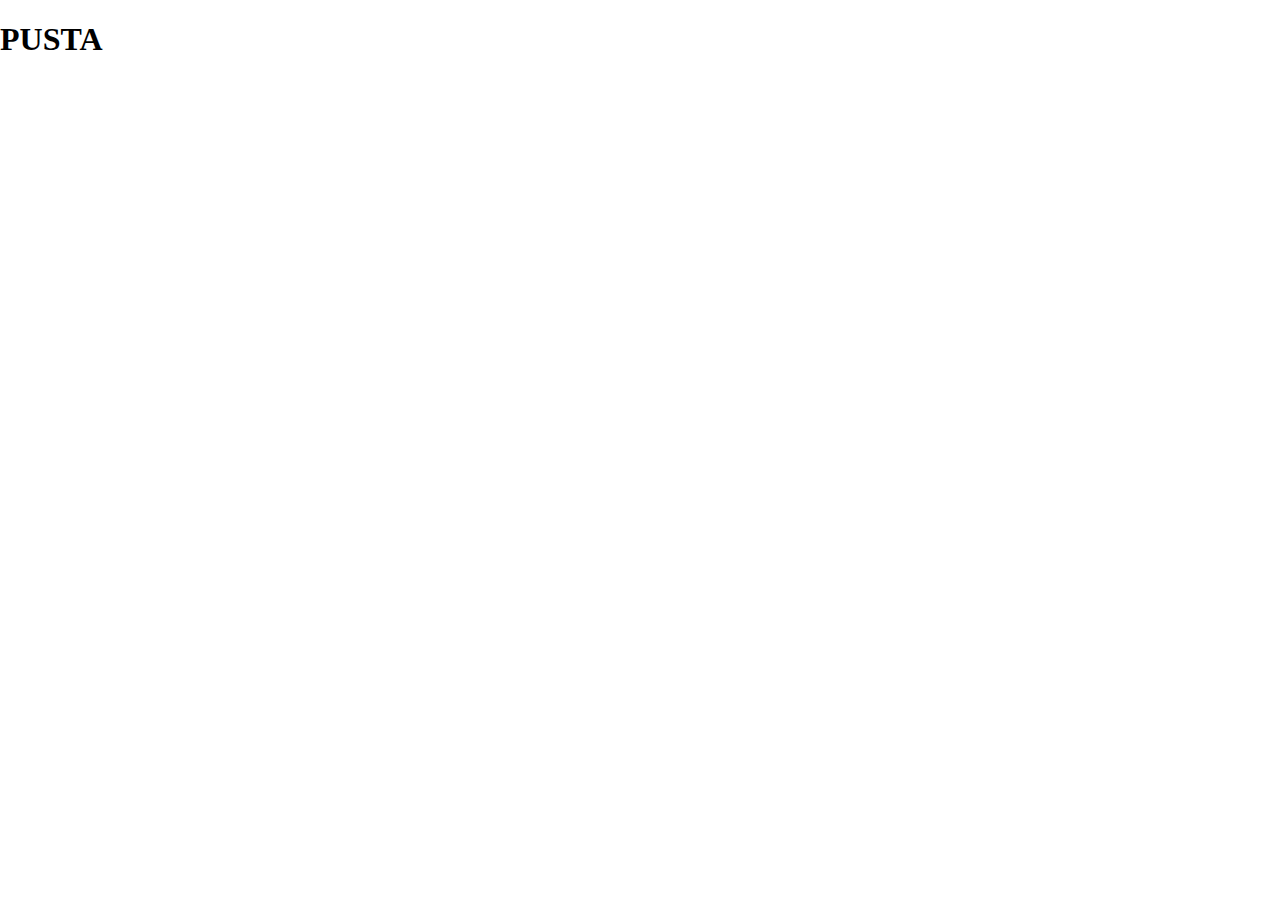
==== test1.html @ 591e8653 "First styles for the smallest screen" ====
<!DOCTYPE html>
<html lang="en">
<head>
	<meta charset="UTF-8">
	<title>Flexbox Corporate Template</title>
	<link rel="stylesheet" href="style.css">
	<link rel="stylesheet" href="https://maxcdn.bootstrapcdn.com/font-awesome/4.7.0/css/font-awesome.min.css">
	<script src="https://code.jquery.com/jquery-3.1.1.min.js"></script>

	<script>
		// var button = document.getElementsByClassName("nav-button");


		// function Collapse(){
		// 	document.getElementsByClassName("main-menu").classList.toggle("show");
		// }

		// button.onclick = function(){
		// 	Collapse();
		// };

		$(function(){
			$('button').click(function(){
				$(".main-menu").toggle();		
			});


			$('.main-menu ul li a, .second-level li a').click(function(e){
				e.preventDefault();
				$(this).next().toggle();
		//		$('.first-level').not(this).children('.second-level').hide();
			});

			// $('.second-level li').click(function(e){
			// 	e.preventDefault();
			// 	$(this).next().toggle();
			// 	$('.second-level li').not(this).children('.third-level').hide();
			// });


				// var clickCount = ($(this).data("click-count") || 0) + 1;

			 //    // Save current click count
			 //    $(this).data("click-count", clickCount);

			 //    if (clickCount == 2) {
			 //        $(this).toggle();
			 //    }



			// $('.first-level').each(function(){

			// 	var $dropdown = $(this);

			// 	$('first-level a', $dropdown).click(function(e){
			// 		e.preventDefault();
			// 		$div = $('ul.second-level', $dropdown);
			// 		$div.toggle();
			// 		$('ul.second-level').not($div).hide();
			// 		return false;
			// 	});

			// });

		});

	</script>
	
</head>
<body>
	<h1>PUSTA</h1>

</body>
</html>
---- style.css ----
body{
	margin: 0;
	padding: 0;
}

header{
	display: flex;
	flex-direction: column;
	margin: 0 auto;
	border-bottom: 1px solid #999;
	box-shadow: 0px 2px 4px #999;
	clear: both;
}

.first{
	display: flex;
	flex-direction: row;
	justify-content: space-between;
	padding: 20px 20px 10px;
}

.logo img{
	height: 50px;
}

.main-menu{
	display: none;
}

.main-menu{
	position: relative;
	width: 100%;
	margin-top: 40px;
	left: 0;
	background-color: #333;
}

.main-menu ul{
	margin: 0;
	padding: 0;
	display: block;
}


.main-menu ul li a{
	list-style-type: none;
	padding: 14px 10px;
	border-bottom: 1px solid #999999;
	text-decoration: none;
	color: #fff;
	font-size: 18px;
	display: block;
	font-size: 12px;
	font-weight: 700;
	font-family: Montserrat, sans-serif;
	text-transform: uppercase;
	letter-spacing: 1px;
}

.main-menu ul li a i{
	margin-left: 5px;
}

.main-menu ul li ul{
	display: none;
}

.second-level{
	background-color: #404040;
}

ul.second-level li a{
	padding: 10px 16px;
}

ul.third-level li a{
	padding: 8px 22px;
}

.third-level{
	background-color: #4d4d4d;
}

.nav-button{
	padding: 0px 12px;
	background-color: transparent;
	border: 1px solid #ddd;
	border-radius: 4px;
	height: 40px;
}

.nav-button:hover{
	background-color: #ddd;
	cursor: pointer;
}

.nav-button:focus{
	outline: none;
}

.button-bar{
	display: block;
	color: #333;
	width: 22px;
	height: 2px;
	background-color: #888;
	margin-top: 4px;
}

.button-bar:first-child{
	margin-top: 0px;
}

section{
	display: flex;
	margin-top: 30px;
	background-color: #333;
	height: 400px;
}




/*phone */

@media only screen and (min-width: 768px){

}

@media only screen and (min-width: 992px){
	header{
		flex-direction: row;
		justify-content: space-between;
	}
	button{
		display: none;
	}
	.main-menu ul li{
		float:  left;
	}
	.main-menu{
		margin-top: 0px;
	}
}  

@media only screen and (min-width: 1200px){

}
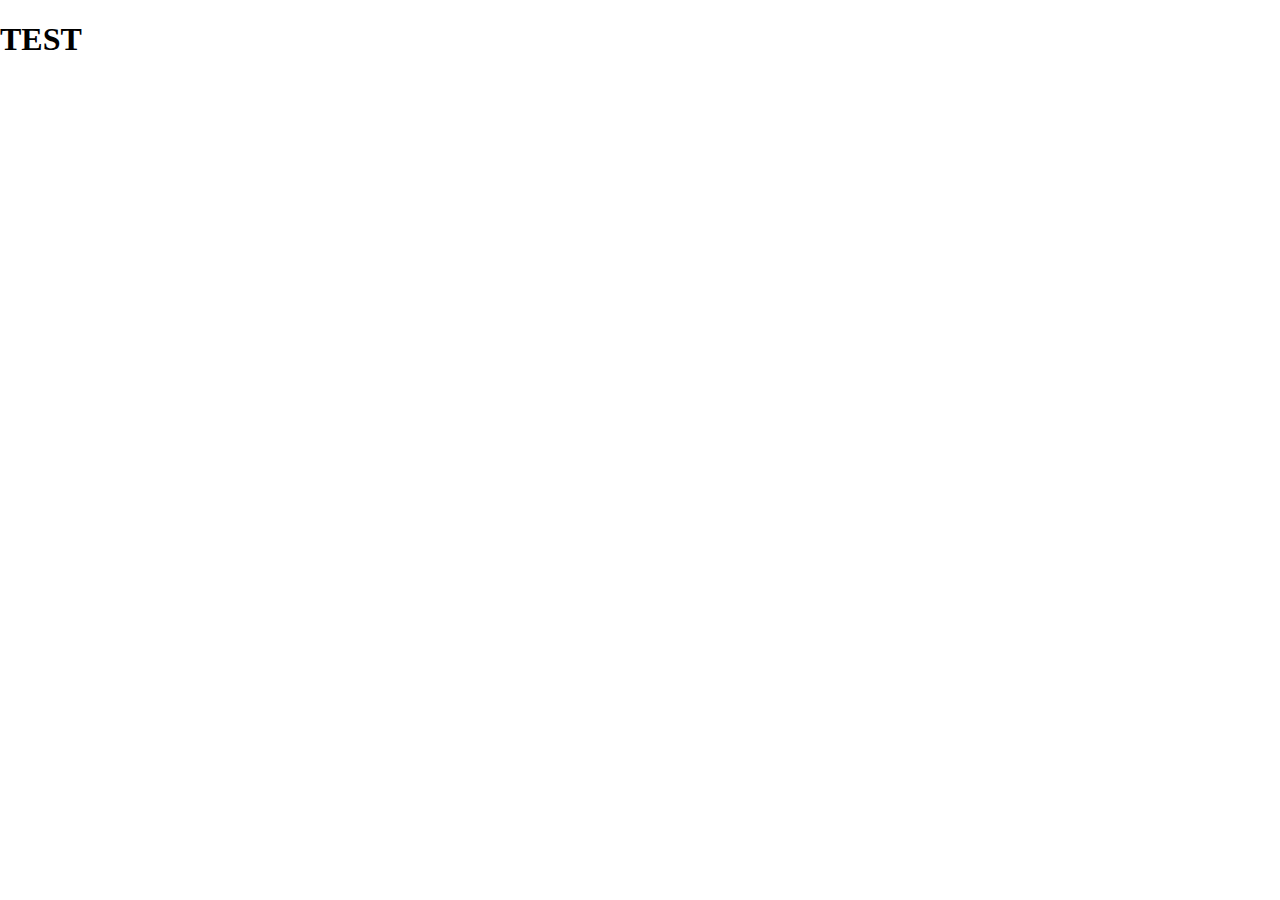
==== commit d35a3b2e: "first styles for larger screens" ====
--- a/test1.html
+++ b/test1.html
@@ -3,73 +3,9 @@
 <head>
 	<meta charset="UTF-8">
 	<title>Flexbox Corporate Template</title>
-	<link rel="stylesheet" href="style.css">
-	<link rel="stylesheet" href="https://maxcdn.bootstrapcdn.com/font-awesome/4.7.0/css/font-awesome.min.css">
-	<script src="https://code.jquery.com/jquery-3.1.1.min.js"></script>
-
-	<script>
-		// var button = document.getElementsByClassName("nav-button");
-
-
-		// function Collapse(){
-		// 	document.getElementsByClassName("main-menu").classList.toggle("show");
-		// }
-
-		// button.onclick = function(){
-		// 	Collapse();
-		// };
-
-		$(function(){
-			$('button').click(function(){
-				$(".main-menu").toggle();		
-			});
-
-
-			$('.main-menu ul li a, .second-level li a').click(function(e){
-				e.preventDefault();
-				$(this).next().toggle();
-		//		$('.first-level').not(this).children('.second-level').hide();
-			});
-
-			// $('.second-level li').click(function(e){
-			// 	e.preventDefault();
-			// 	$(this).next().toggle();
-			// 	$('.second-level li').not(this).children('.third-level').hide();
-			// });
-
-
-				// var clickCount = ($(this).data("click-count") || 0) + 1;
-
-			 //    // Save current click count
-			 //    $(this).data("click-count", clickCount);
-
-			 //    if (clickCount == 2) {
-			 //        $(this).toggle();
-			 //    }
-
-
-
-			// $('.first-level').each(function(){
-
-			// 	var $dropdown = $(this);
-
-			// 	$('first-level a', $dropdown).click(function(e){
-			// 		e.preventDefault();
-			// 		$div = $('ul.second-level', $dropdown);
-			// 		$div.toggle();
-			// 		$('ul.second-level').not($div).hide();
-			// 		return false;
-			// 	});
-
-			// });
-
-		});
-
-	</script>
-	
+	<link rel="stylesheet" href="style/style.css">
 </head>
 <body>
-	<h1>PUSTA</h1>
-
+	<h1>TEST</h1>
 </body>
 </html>--- a/style/style.css
+++ b/style/style.css
@@ -0,0 +1,130 @@
+body {
+  margin: 0;
+  padding: 0; }
+
+header {
+  display: flex;
+  flex-direction: column;
+  margin: 0 auto;
+  clear: both;
+  border-bottom: 1px solid #999;
+  box-shadow: 0px 2px 4px #999; }
+  header .container-logo {
+    display: flex;
+    flex-direction: row;
+    justify-content: space-between;
+    padding: 20px 20px 10px; }
+    header .container-logo .logo img {
+      height: 50px; }
+    header .container-logo .nav-button {
+      padding: 0px 12px;
+      background-color: transparent;
+      border: 1px solid #ddd;
+      border-radius: 4px;
+      height: 40px; }
+      header .container-logo .nav-button:hover {
+        background-color: #ddd;
+        cursor: pointer; }
+      header .container-logo .nav-button:focus {
+        outline: none; }
+      header .container-logo .nav-button .button-bar {
+        display: block;
+        color: #333;
+        width: 22px;
+        height: 2px;
+        background-color: #888;
+        margin-top: 4px; }
+        header .container-logo .nav-button .button-bar:first-child {
+          margin-top: 0px; }
+  header .container-menu .main-menu {
+    display: none; }
+  header .container-menu .main-menu {
+    position: relative;
+    width: 100%;
+    margin-top: 40px;
+    left: 0;
+    background-color: #333; }
+    header .container-menu .main-menu ul {
+      margin: 0;
+      padding: 0;
+      display: block; }
+      header .container-menu .main-menu ul li a {
+        list-style-type: none;
+        padding: 14px 10px;
+        border-bottom: 1px solid #999999;
+        text-decoration: none;
+        color: #fff;
+        font-size: 18px;
+        display: block;
+        font-size: 12px;
+        font-weight: 700;
+        font-family: Montserrat, sans-serif;
+        text-transform: uppercase;
+        letter-spacing: 1px; }
+        header .container-menu .main-menu ul li a i {
+          margin-left: 5px; }
+      header .container-menu .main-menu ul li ul {
+        display: none; }
+      header .container-menu .main-menu ul li .second-level {
+        background-color: #404040; }
+      header .container-menu .main-menu ul li ul.second-level li a {
+        padding: 10px 16px; }
+      header .container-menu .main-menu ul li ul.second-level li .third-level {
+        background-color: #4d4d4d; }
+        header .container-menu .main-menu ul li ul.second-level li .third-level li a {
+          padding: 8px 22px; }
+
+section {
+  display: flex;
+  margin-top: 30px;
+  background-color: #333;
+  height: 400px; }
+
+/*phone */
+@media only screen and (min-width: 992px) {
+  header {
+    flex-direction: row;
+    justify-content: space-between;
+    padding: 0px 100px; }
+
+  button {
+    display: none; }
+
+  .second-level {
+    display: none !important; }
+
+  .third-level {
+    display: none !important; }
+
+  nav {
+    display: block !important; }
+
+  .main-menu {
+    margin-top: 24px !important; }
+    .main-menu ul li {
+      float: left;
+      list-style-type: none;
+      margin-left: 10px; }
+      .main-menu ul li a {
+        color: red !important;
+        border-bottom: none !important;
+        background-color: blue; }
+      .main-menu ul li:hover .second-level {
+        display: block !important; }
+      .main-menu ul li:last-child .second-level:hover .third-level {
+        left: -95%; }
+      .main-menu ul li .second-level {
+        position: absolute; }
+        .main-menu ul li .second-level li {
+          float: none !important;
+          margin-left: 0px;
+          text-align: center; }
+          .main-menu ul li .second-level li a {
+            background-color: yellow; }
+          .main-menu ul li .second-level li:hover .third-level {
+            position: absolute;
+            display: block !important;
+            top: 10px;
+            left: 100%; } }
+
+/*# sourceMappingURL=style.css.map */
